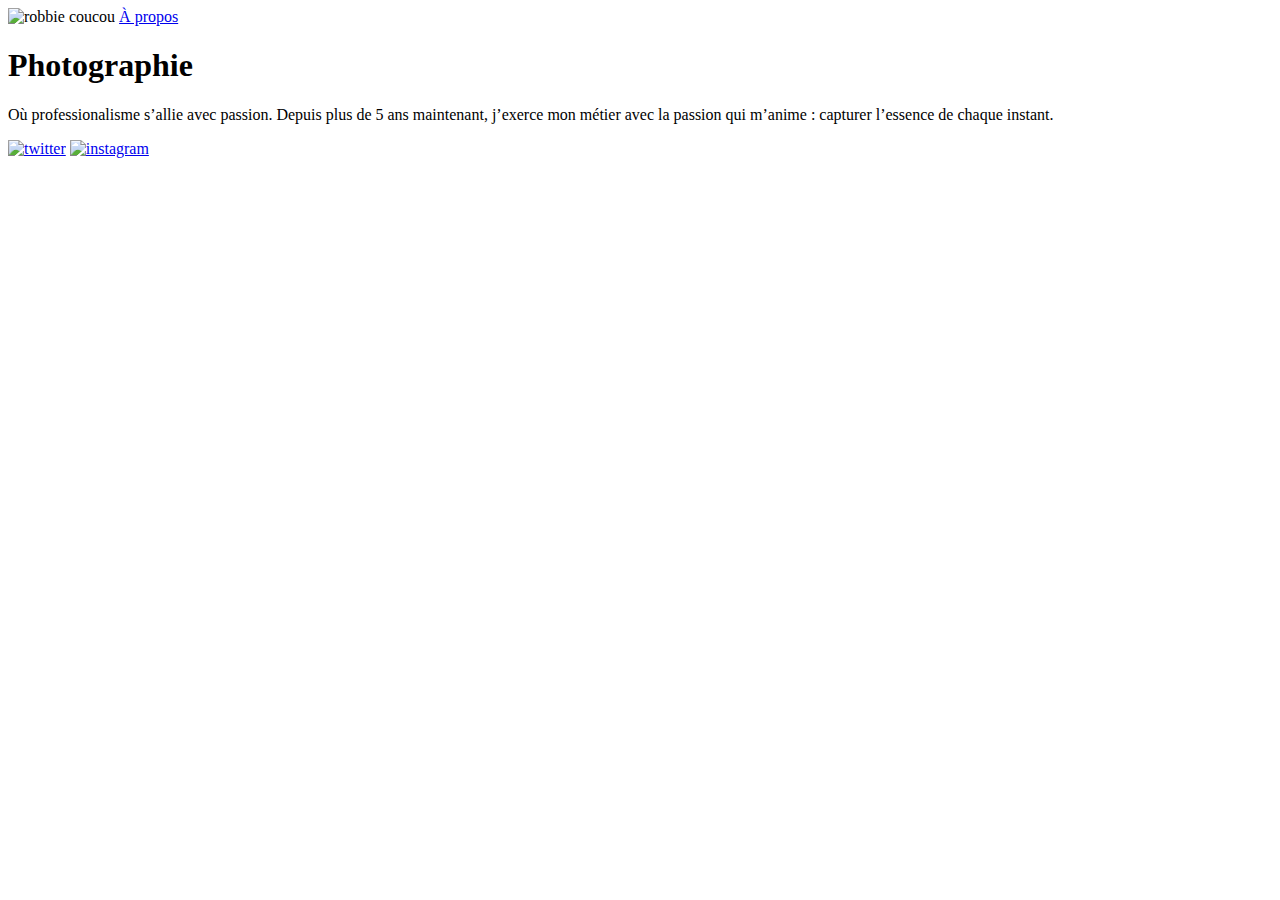
==== index.html @ 23b47b92 "exo image coucou" ====
<!DOCTYPE html>
<html lang="fr">

<head>
    <meta charset="utf-8">
    <title>Accueil - Robbie Lens Photographie</title>
</head>

<body>
    <img src="image/robbie-lens.png " alt="robbie coucou">
    <a href="a-propos.html">À propos</a>
    <h1>Photographie</h1>
    <p>
        Où professionalisme s’allie avec passion. Depuis plus de 5 ans maintenant, j’exerce mon métier avec la passion
        qui m’anime : capturer l’essence de chaque instant.
    </p>
    <a target="_blank" href="https://twitter.com/"><img src="image/twitter.png" alt="twitter"/></a>
    <a target="_blank" href="https://www.instagram.com/"><img src="image/instagram.png" alt="instagram"/></a>
</body>

</html>
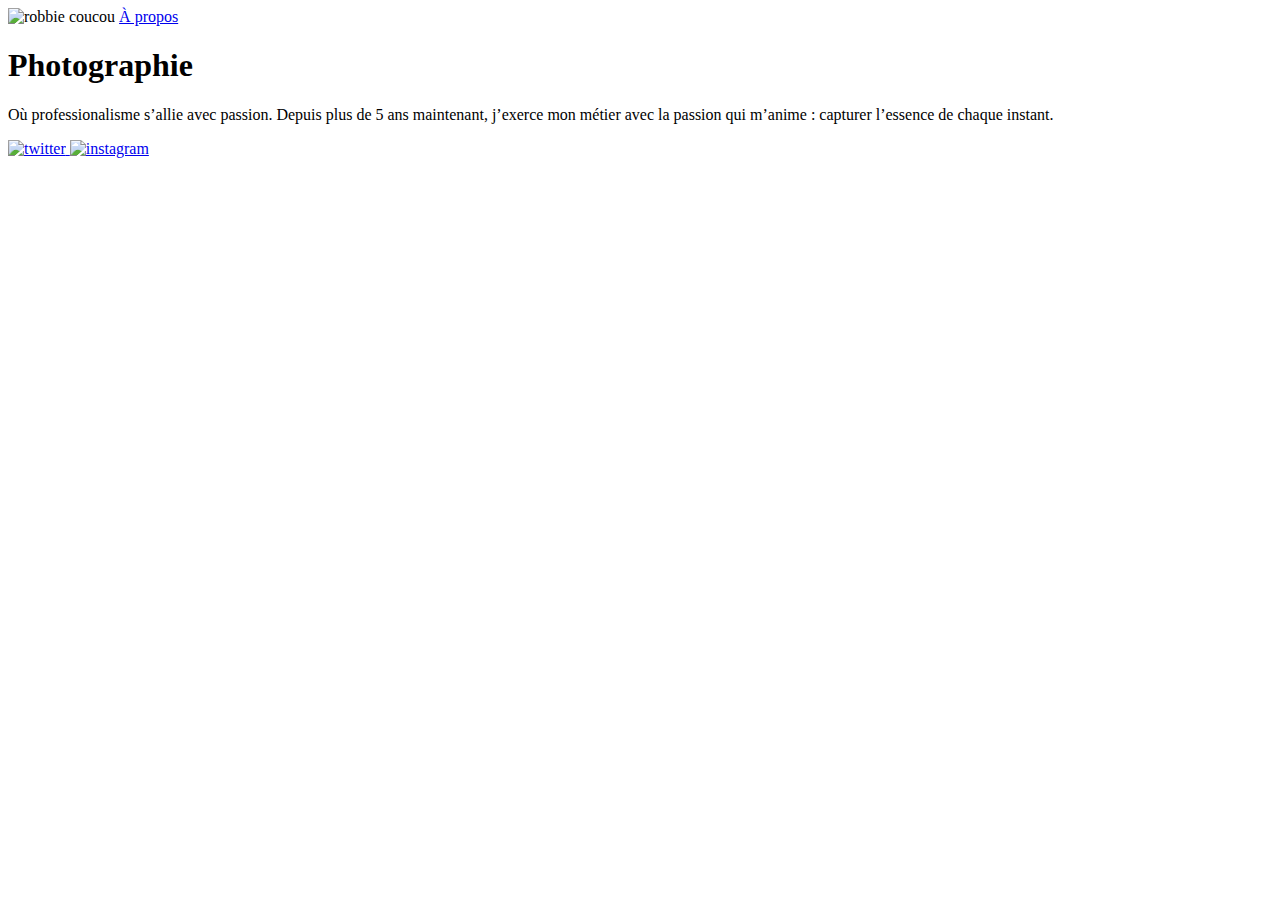
==== commit 6333a961: "coucou" ====
--- a/index.html
+++ b/index.html
@@ -7,15 +7,19 @@
 </head>
 
 <body>
-    <img src="image/robbie-lens.png " alt="robbie coucou">
+    <img src="images/robbie-lens.png " alt="robbie coucou">
     <a href="a-propos.html">À propos</a>
     <h1>Photographie</h1>
     <p>
         Où professionalisme s’allie avec passion. Depuis plus de 5 ans maintenant, j’exerce mon métier avec la passion
         qui m’anime : capturer l’essence de chaque instant.
     </p>
-    <a target="_blank" href="https://twitter.com/"><img src="image/twitter.png" alt="twitter"/></a>
-    <a target="_blank" href="https://www.instagram.com/"><img src="image/instagram.png" alt="instagram"/></a>
+    <a target="_blank" href="https://twitter.com/">
+        <img src="images/twitter.png" alt="twitter">
+    </a>
+    <a target="_blank" href="https://www.instagram.com/">
+        <img src="images/instagram.png" alt="instagram">
+    </a>
 </body>
 
 </html>
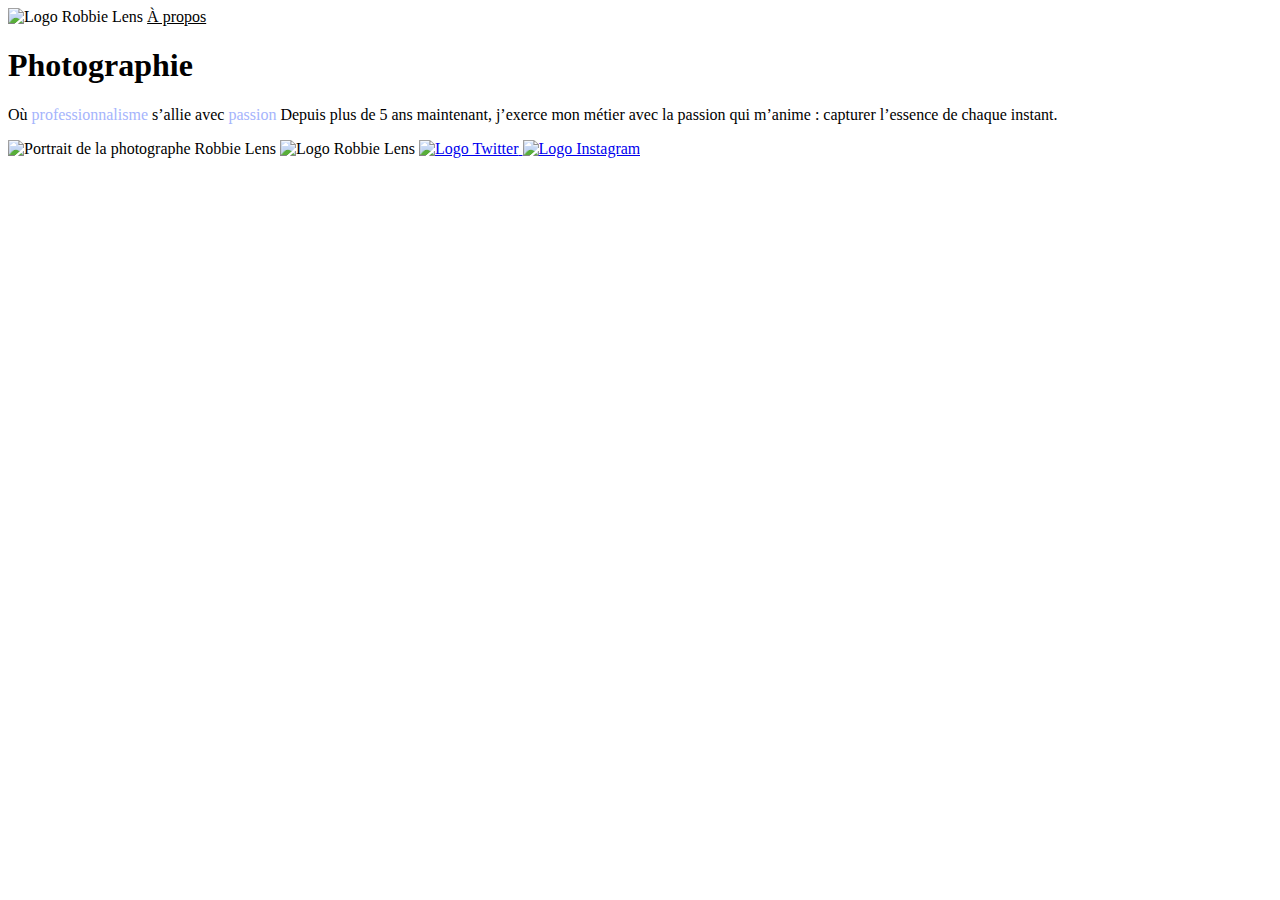
==== commit cc8d8b5d: "coucou" ====
--- a/index.html
+++ b/index.html
@@ -4,22 +4,31 @@
 <head>
     <meta charset="utf-8">
     <title>Accueil - Robbie Lens Photographie</title>
+    <link href="style.css" rel="stylesheet">
 </head>
 
 <body>
-    <img src="images/robbie-lens.png " alt="robbie coucou">
-    <a href="a-propos.html">À propos</a>
+    <div>
+        <img src="images/logo.png" alt="Logo Robbie Lens">
+        <a href="a-propos.html" class="class_lien">À propos</a>
+    </div>
+    
     <h1>Photographie</h1>
     <p>
-        Où professionalisme s’allie avec passion. Depuis plus de 5 ans maintenant, j’exerce mon métier avec la passion
+        Où <span id="intro">professionnalisme</span> s’allie avec <span id="intro">passion</span> Depuis plus de 5 ans maintenant, j’exerce mon métier avec la passion
         qui m’anime : capturer l’essence de chaque instant.
     </p>
-    <a target="_blank" href="https://twitter.com/">
-        <img src="images/twitter.png" alt="twitter">
-    </a>
-    <a target="_blank" href="https://www.instagram.com/">
-        <img src="images/instagram.png" alt="instagram">
-    </a>
+    <div>
+        <img src="images/robbie-lens.png" alt="Portrait de la photographe Robbie Lens">
+        <img src="images/logo.png" alt="Logo Robbie Lens">
+        <a target="_blank" href="https://twitter.com/">
+            <img src="images/twitter.png" alt="Logo Twitter">
+        </a>
+        <a target="_blank" href="https://www.instagram.com/">
+            <img src="images/instagram.png" alt="Logo Instagram">
+        </a>
+    </div>
+
 </body>
 
 </html>
--- a/style.css
+++ b/style.css
@@ -0,0 +1,6 @@
+.class_lien{
+    color: black;
+}
+#intro{
+    color: #A5B4FC;
+}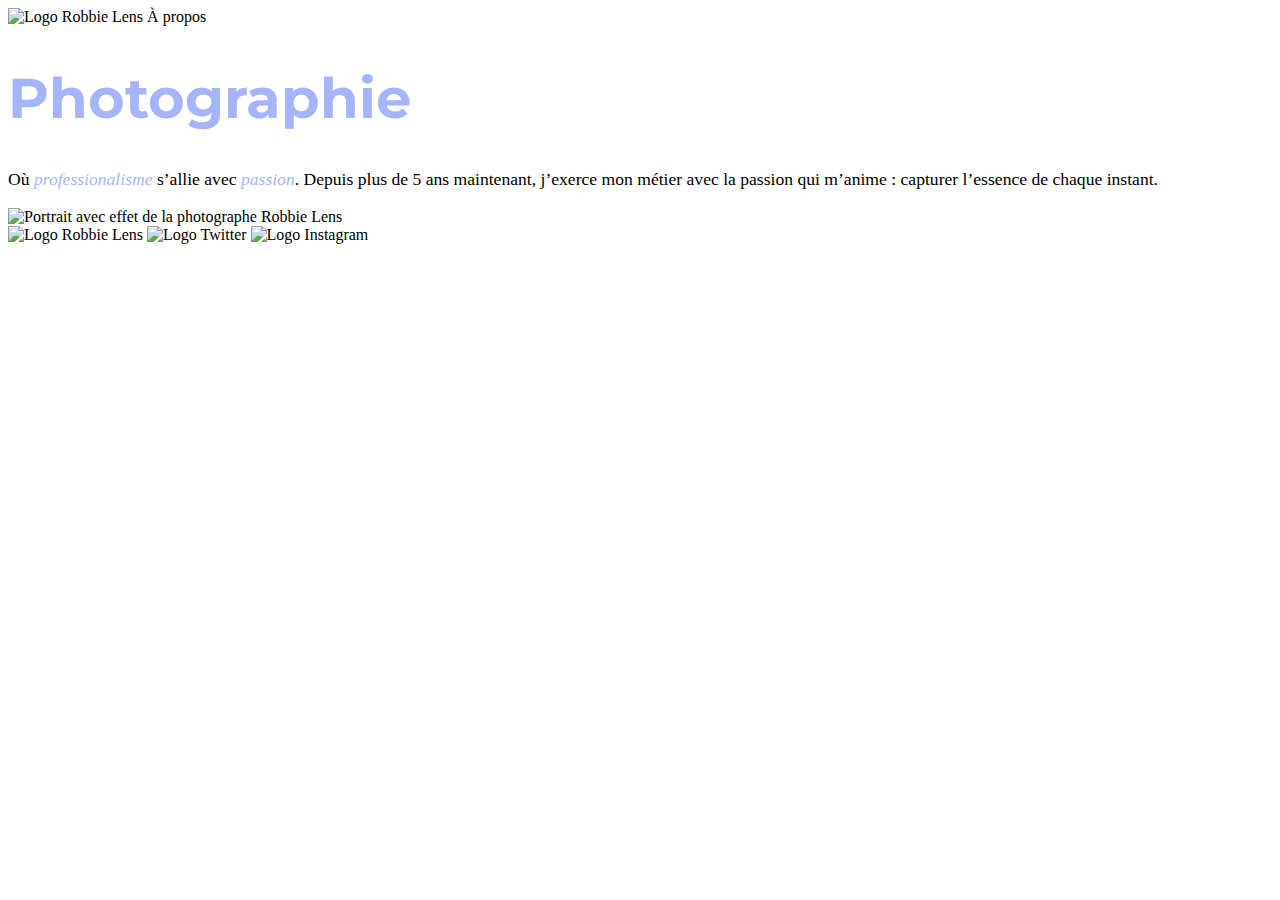
==== commit ffcc019b: "coucou" ====
--- a/index.html
+++ b/index.html
@@ -5,30 +5,35 @@
     <meta charset="utf-8">
     <title>Accueil - Robbie Lens Photographie</title>
     <link href="style.css" rel="stylesheet">
+    <link rel="preconnect" href="https://fonts.googleapis.com">
+    <link rel="preconnect" href="https://fonts.gstatic.com" crossorigin>
+    <link href="https://fonts.googleapis.com/css2?family=Montserrat:wght@200&family=Source+Sans+Pro:wght@200&display=swap" rel="stylesheet">
+    <link rel="preconnect" href="https://fonts.googleapis.com">
+    <link rel="preconnect" href="https://fonts.gstatic.com" crossorigin>
+    <link href="https://fonts.googleapis.com/css2?family=Montserrat:wght@200&family=Source+Sans+Pro:wght@200&display=swap" rel="stylesheet">
 </head>
 
 <body>
     <div>
         <img src="images/logo.png" alt="Logo Robbie Lens">
-        <a href="a-propos.html" class="class_lien">À propos</a>
+        <a href="a-propos.html">À propos</a>
     </div>
-    
     <h1>Photographie</h1>
     <p>
-        Où <span id="intro">professionnalisme</span> s’allie avec <span id="intro">passion</span> Depuis plus de 5 ans maintenant, j’exerce mon métier avec la passion
+        Où <em>professionalisme</em> s’allie avec <em>passion</em>. Depuis
+        plus de 5 ans maintenant, j’exerce mon métier avec la passion
         qui m’anime : capturer l’essence de chaque instant.
     </p>
+    <img src="images/robbie-lens.png" alt="Portrait avec effet de la photographe Robbie Lens">
     <div>
-        <img src="images/robbie-lens.png" alt="Portrait de la photographe Robbie Lens">
         <img src="images/logo.png" alt="Logo Robbie Lens">
         <a target="_blank" href="https://twitter.com/">
             <img src="images/twitter.png" alt="Logo Twitter">
         </a>
         <a target="_blank" href="https://www.instagram.com/">
-            <img src="images/instagram.png" alt="Logo Instagram">
+            <img src="images/instagram.png" alt="Logo Instagram" >
         </a>
     </div>
-
 </body>
 
 </html>
--- a/style.css
+++ b/style.css
@@ -1,6 +1,27 @@
-.class_lien{
-    color: black;
+a {
+  color: black;
+  text-decoration: none;
+  font-size: 1em;
+  font-family: "Manrope";
 }
-#intro{
-    color: #A5B4FC;
-}+
+em {
+  color: #a5b4fc;
+}
+
+h1 {
+  font-size: 3.5em;
+  color: #a5b4fc;
+  font-family: 'Montserrat';
+}
+
+p {
+  font-size: 1.1em;
+  font-family: 'Manrope';
+}
+
+ul {
+  font-size: 1em;
+  font-family: "Manrope";
+}
+
